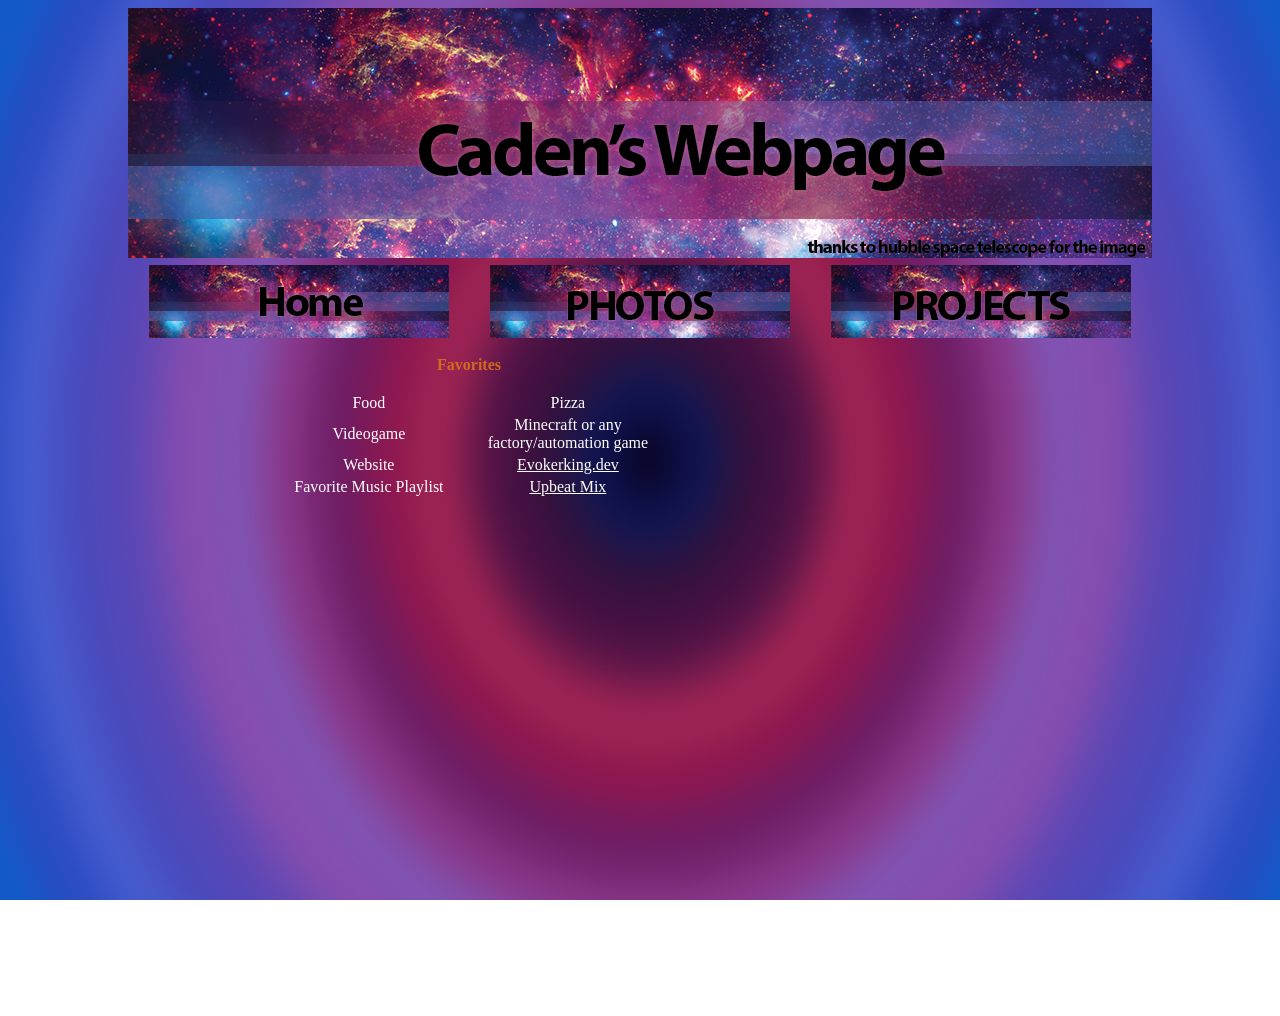
==== index.html @ 6aa38a70 "Add some more content to the table" ====
<!doctype html>
<html lang="en">
	<head>
		<meta charset="utf-8">
		<title>Caden's Webpage - Home</title>
		<link href="style.css" rel="stylesheet" type="text/css">
		<script src="script.js" type="text/javascript"></script>
	</head>

	<body onLoad="MM_preloadImages('home2.png', 'photos2.png', 'projects2.png')">
		<div id="container">
			<img src="banner.png" width="1024" height="250" alt="Picture from the hubble space telescope saying Caden's Webpage"/>

		  <div id="nav">
			<table>
					<tbody>
						<tr>
							<td><a href="index.html" onMouseOut="MM_swapImgRestore()" onMouseOver="MM_swapImage('home','','home2.png',1)"><img src="home1.png" alt="" width="300" height="73" id="home"></a></td>
							<td><a href="photos.html" onMouseOut="MM_swapImgRestore()" onMouseOver="MM_swapImage('photos','','photos2.png',1)"><img src="photos1.png" alt="" width="300" height="73" id="photos"></a></td>
							<td><a href="projects.html" onMouseOut="MM_swapImgRestore()" onMouseOver="MM_swapImage('projects','','projects2.png',1)"><img src="projects1.png" alt="" width="300" height="73" id="projects"></a></td>
						</tr>
					</tbody>
			  </table>

			</div>
			<div id="content-index">
			  <table align="center">
			    <tbody>
			      <tr>
			        <th colspan="2">
						<p>Favorites</p>
					</th>
		          </tr>
			      <tr>
			        <td>Food</td>
			        <td>Pizza</td>
		          </tr>
			      <tr>
			        <td>Videogame</td>
			        <td>Minecraft or any factory/automation game</td>
		          </tr>
			      <tr>
			        <td>Website</td>
			        <td><a href="https://evokerking.dev">
						Evokerking.dev
					</a></td>
		          </tr>
			      <tr>
			        <td>Favorite Music Playlist</td>
			        <td>
						<a href="https://music.apple.com/us/playlist/upbeat-mix/pl.u-aZb0NorC1dadK84">
							Upbeat Mix
						</a>
					</td>
		          </tr>
		        </tbody>
		      </table>
			</div>
		</div>
	</body>
</html>
---- style.css ----
@charset "utf-8";
/* CSS Document */


body {
	background-image: url("back.png");
	background-attachment: fixed;
	background-repeat: no-repeat;
	background-size: 100% 100%;
	color: white;
}

#container {
	height: 1000px;
	width: 1024px;
	margin-left: auto;
	margin-right: auto;
}

#nav {
	height: 75px;
	width: 1024px;
	table {
		width: 1024px;
		border: 0;
	}
	td {
		text-align: center;
	}
}

#content-index {
	width: 682px;

	text-align: center;

	table {
		width: 400px;
		border: 0;
		stroke: white;
	}

	td {
		width: 200px;
	}

	th {
		color: chocolate;
	}

	a:link {
		color: white;
	}
	a:visited {
		color: pink;
	}
}
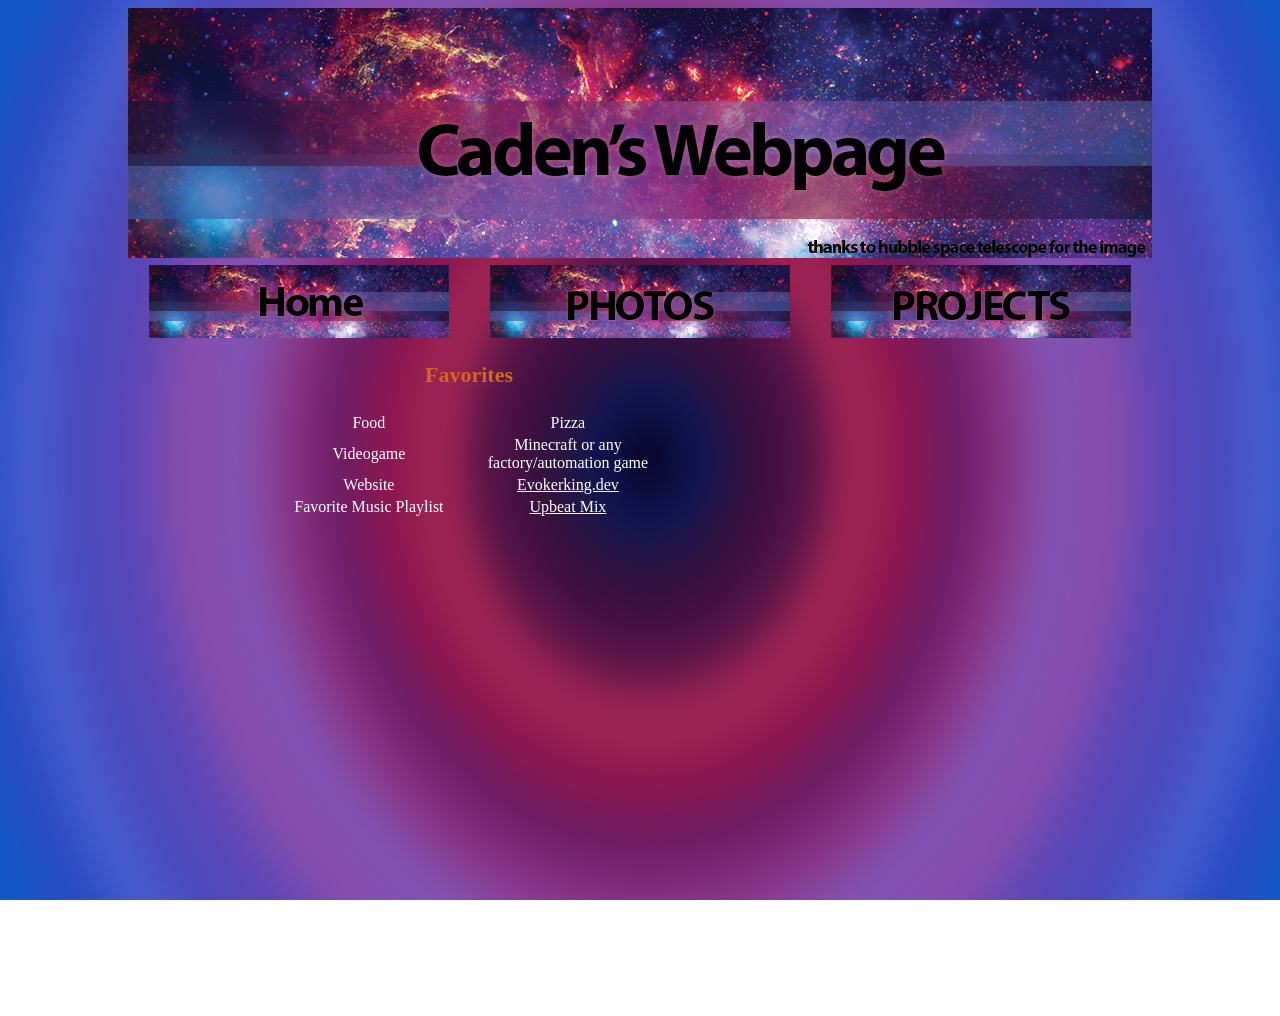
==== commit d21e02f3: "Start adding a picture of me." ====
--- a/index.html
+++ b/index.html
@@ -1,4 +1,6 @@
 <!doctype html>
+
+<!--left of at 7:43-->
 <html lang="en">
 	<head>
 		<meta charset="utf-8">
@@ -56,6 +58,23 @@
 		        </tbody>
 		      </table>
 			</div>
+
+			<div id="home-photo">
+				<table>
+					<tbody>
+						<tr>
+							<td>
+								&nbsp;
+							</td>
+						</tr>
+						<tr>
+							<td>
+								&nbsp;
+							</td>
+						</tr>
+					</tbody>
+				</table>
+			</div>
 		</div>
 	</body>
 </html>
--- a/style.css
+++ b/style.css
@@ -34,6 +34,8 @@
 
 	text-align: center;
 
+	float: left;
+
 	table {
 		width: 400px;
 		border: 0;
@@ -46,6 +48,7 @@
 
 	th {
 		color: chocolate;
+		font-size: 22px;
 	}
 
 	a:link {
@@ -54,4 +57,13 @@
 	a:visited {
 		color: pink;
 	}
+}
+
+#home-photo {
+	width: 341px;
+	float: left;
+	table {
+		width: 341px;
+		border: 0;
+	}
 }
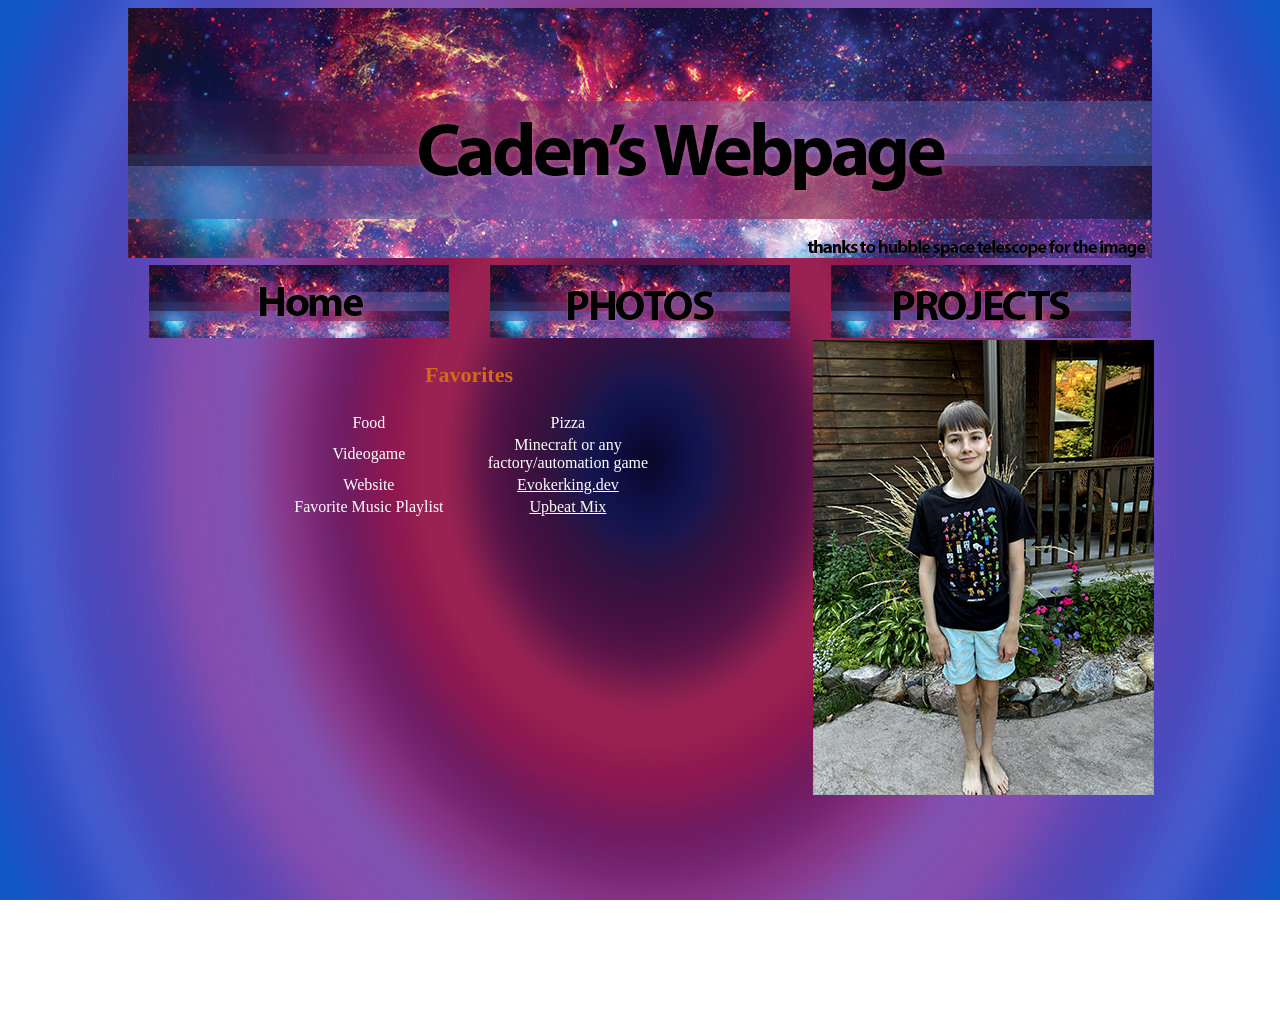
==== commit 22eb94ab: "Changes" ====
--- a/index.html
+++ b/index.html
@@ -64,7 +64,7 @@
 					<tbody>
 						<tr>
 							<td>
-								&nbsp;
+								<img src="home-pic.png"><img>
 							</td>
 						</tr>
 						<tr>
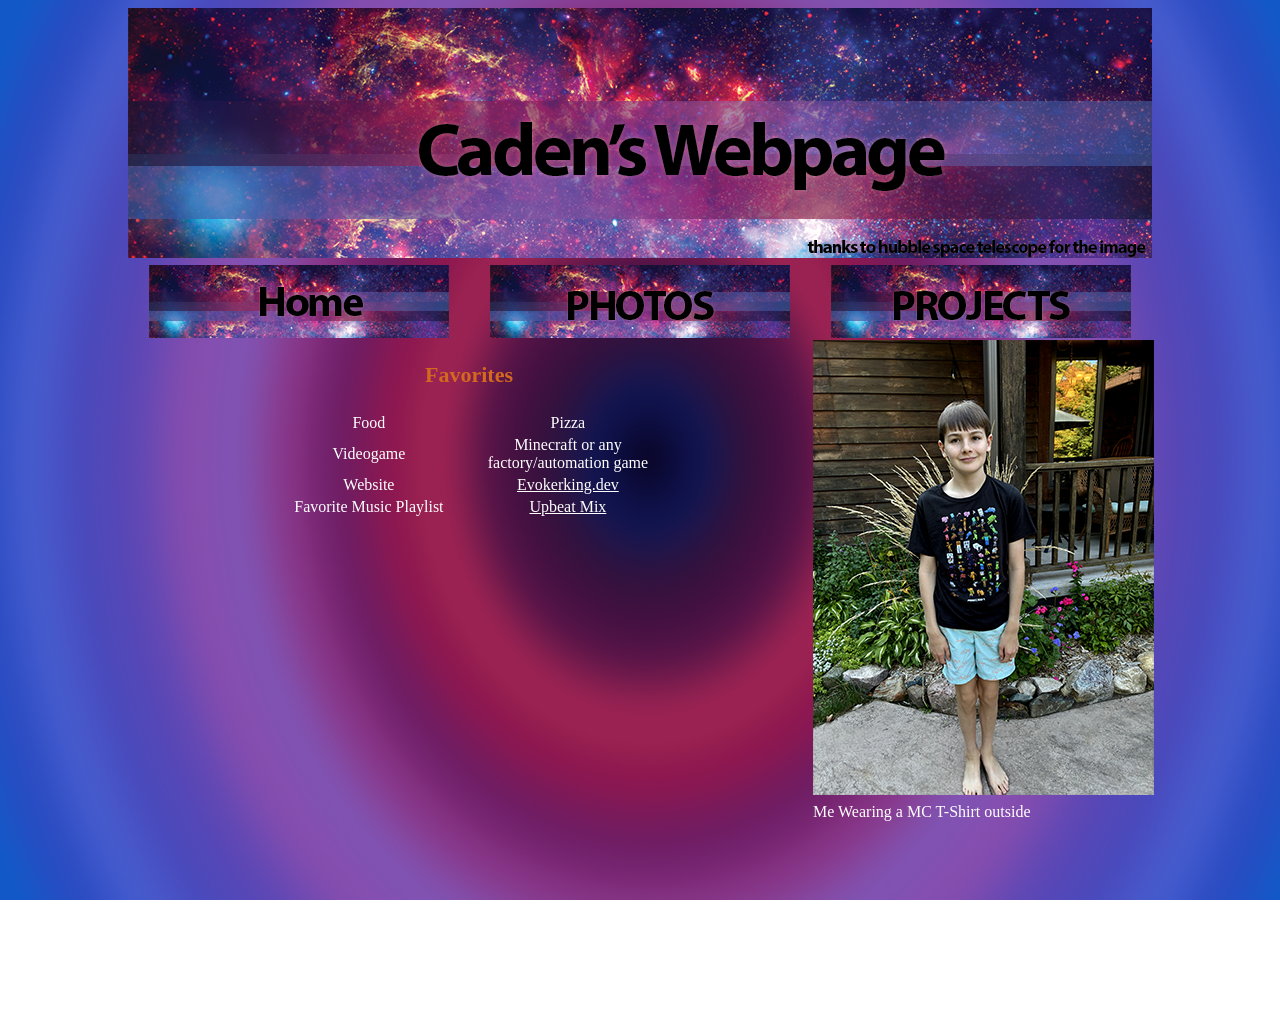
==== commit 97e41818: "Add a home page pic!" ====
--- a/index.html
+++ b/index.html
@@ -64,12 +64,12 @@
 					<tbody>
 						<tr>
 							<td>
-								<img src="home-pic.png"><img>
+								<img src="home-pic.png" alt="Me Wearing a MC T-Shirt outside"><img>
 							</td>
 						</tr>
 						<tr>
 							<td>
-								&nbsp;
+								Me Wearing a MC T-Shirt outside
 							</td>
 						</tr>
 					</tbody>
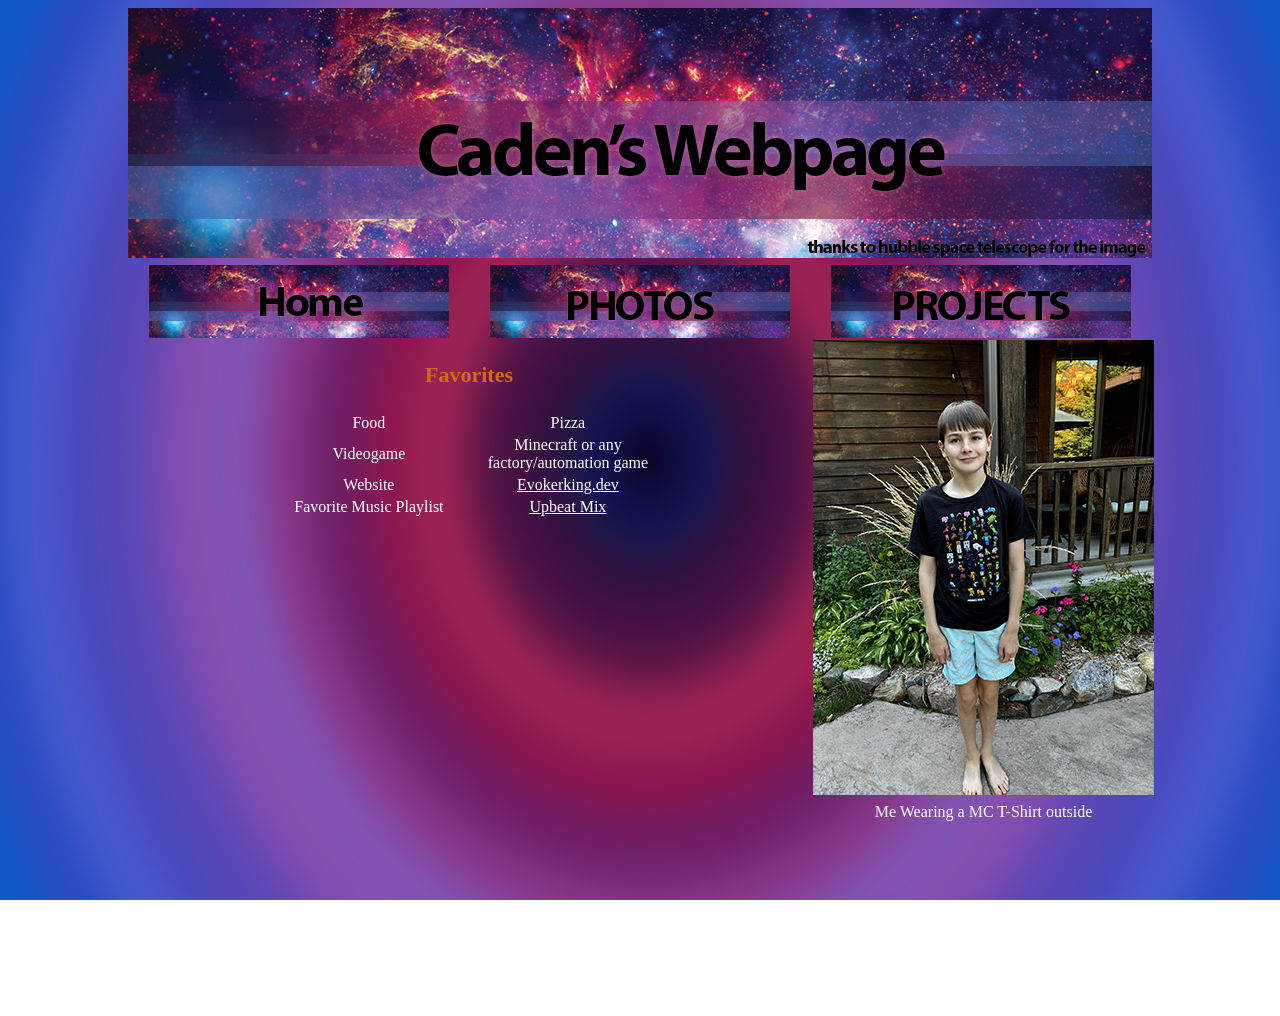
==== commit d169ac49: "Replace inline JavaScript with external script file and update body onload functionality. Add new ph" ====
--- a/index.html
+++ b/index.html
@@ -9,7 +9,7 @@
 		<script src="script.js" type="text/javascript"></script>
 	</head>
 
-	<body onLoad="MM_preloadImages('home2.png', 'photos2.png', 'projects2.png')">
+	<body>
 		<div id="container">
 			<img src="banner.png" width="1024" height="250" alt="Picture from the hubble space telescope saying Caden's Webpage"/>
 
@@ -64,7 +64,7 @@
 					<tbody>
 						<tr>
 							<td>
-								<img src="home-pic.png" alt="Me Wearing a MC T-Shirt outside"><img>
+								<img src="home-pic.png" alt="Me Wearing a MC T-Shirt outside">
 							</td>
 						</tr>
 						<tr>
--- a/style.css
+++ b/style.css
@@ -66,4 +66,17 @@
 		width: 341px;
 		border: 0;
 	}
+
+	td {
+		text-align: center;
+	}
+}
+
+#content-photos {
+	width: 1024px;
+
+	table {
+		width: 1024px;
+		border: 0;
+	}
 }
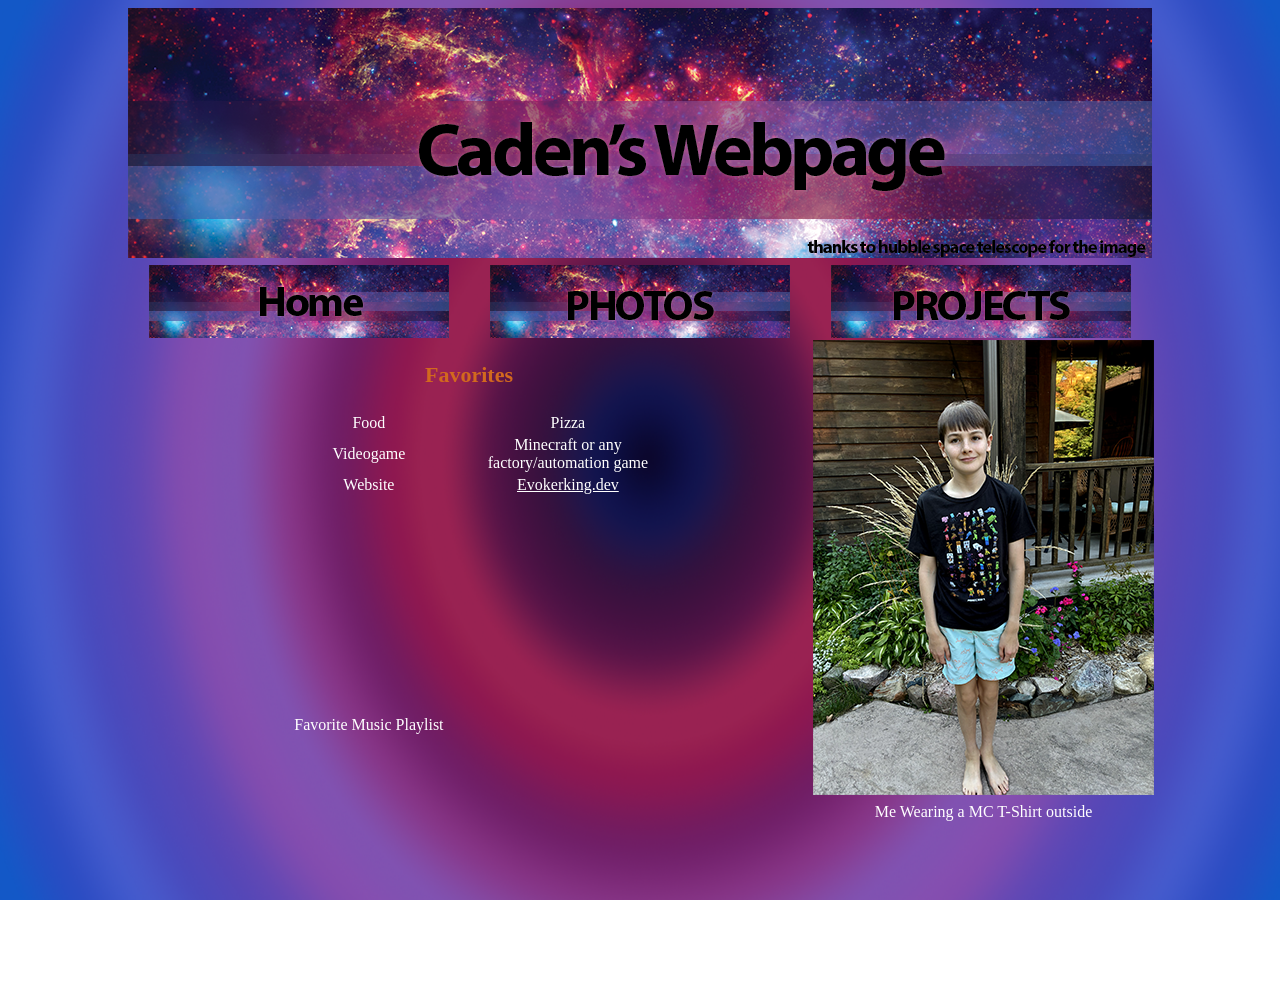
==== commit 3978174c: "Add links to new page and embed my playlist straight onto the page." ====
--- a/index.html
+++ b/index.html
@@ -51,10 +51,18 @@
 			        <td>Favorite Music Playlist</td>
 			        <td>
 						<a href="https://music.apple.com/us/playlist/upbeat-mix/pl.u-aZb0NorC1dadK84">
-							Upbeat Mix
+							<iframe allow="autoplay *; encrypted-media *; fullscreen *; clipboard-write" frameborder="0" height="450" style="width:100%;max-width:660px;overflow:hidden;border-radius:10px;" sandbox="allow-forms allow-popups allow-same-origin allow-scripts allow-storage-access-by-user-activation allow-top-navigation-by-user-activation" src="https://embed.music.apple.com/us/playlist/upbeat-mix/pl.u-aZb0NorC1dadK84"></iframe>
 						</a>
 					</td>
 		          </tr>
+				  <tr>
+					<td>Music Page</td>
+					<td>
+						<a href="music.html">
+							Collection of some of my favorite songs.
+						</a>
+					</td>
+				  </tr>
 		        </tbody>
 		      </table>
 			</div>
--- a/style.css
+++ b/style.css
@@ -11,7 +11,7 @@
 }
 
 #container {
-	height: 1000px;
+	height: 800px;
 	width: 1024px;
 	margin-left: auto;
 	margin-right: auto;
@@ -53,7 +53,9 @@
 
 	a:link {
 		color: white;
+
 	}
+
 	a:visited {
 		color: pink;
 	}
@@ -79,4 +81,40 @@
 		width: 1024px;
 		border: 0;
 	}
+
+	td {
+		width: 341px;
+		text-align: center;
+	}
+}
+
+#content-projects-nav {
+	width: 1024px;
+	table {
+		width: 1024px;
+		border: 0;
+	}
+
+	a:link {
+		color: white;
+
+
+		text-decoration: none;
+	}
+
+	a:hover {
+		color: lightgray;
+	}
+	a:visited {
+		color: pink;
+	}
+}
+
+#content-projects {
+	width: 1024px;
+
+	table {
+		border: 0;
+		width: 1024px;
+	}
 }
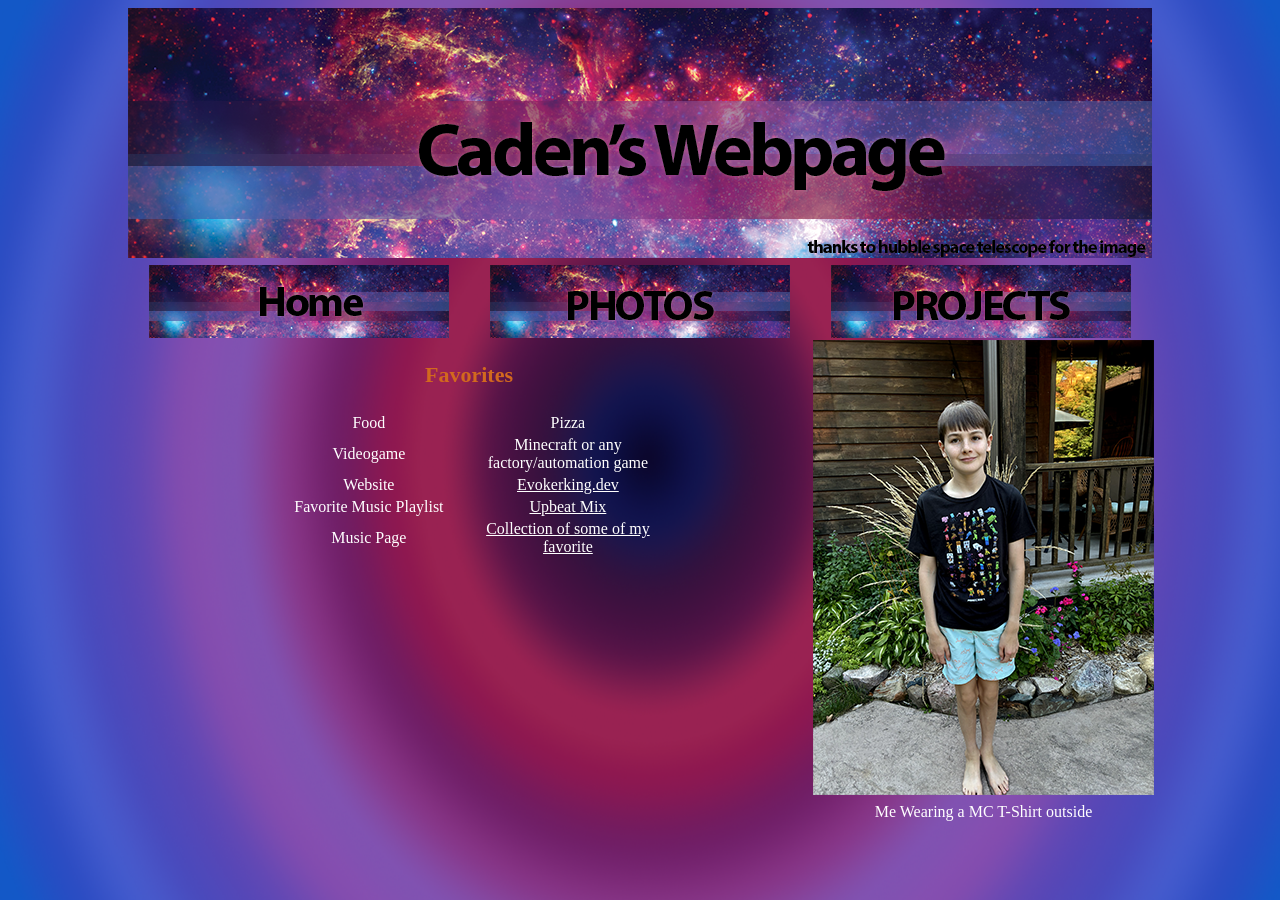
==== commit c4cc25f6: "REVERT REVERT REVERT REVERT REVERT REVERT SINCE IT LOOKS BROKEN" ====
--- a/index.html
+++ b/index.html
@@ -51,7 +51,7 @@
 			        <td>Favorite Music Playlist</td>
 			        <td>
 						<a href="https://music.apple.com/us/playlist/upbeat-mix/pl.u-aZb0NorC1dadK84">
-							<iframe allow="autoplay *; encrypted-media *; fullscreen *; clipboard-write" frameborder="0" height="450" style="width:100%;max-width:660px;overflow:hidden;border-radius:10px;" sandbox="allow-forms allow-popups allow-same-origin allow-scripts allow-storage-access-by-user-activation allow-top-navigation-by-user-activation" src="https://embed.music.apple.com/us/playlist/upbeat-mix/pl.u-aZb0NorC1dadK84"></iframe>
+							Upbeat Mix
 						</a>
 					</td>
 		          </tr>
@@ -59,7 +59,7 @@
 					<td>Music Page</td>
 					<td>
 						<a href="music.html">
-							Collection of some of my favorite songs.
+							Collection of some of my favorite
 						</a>
 					</td>
 				  </tr>
